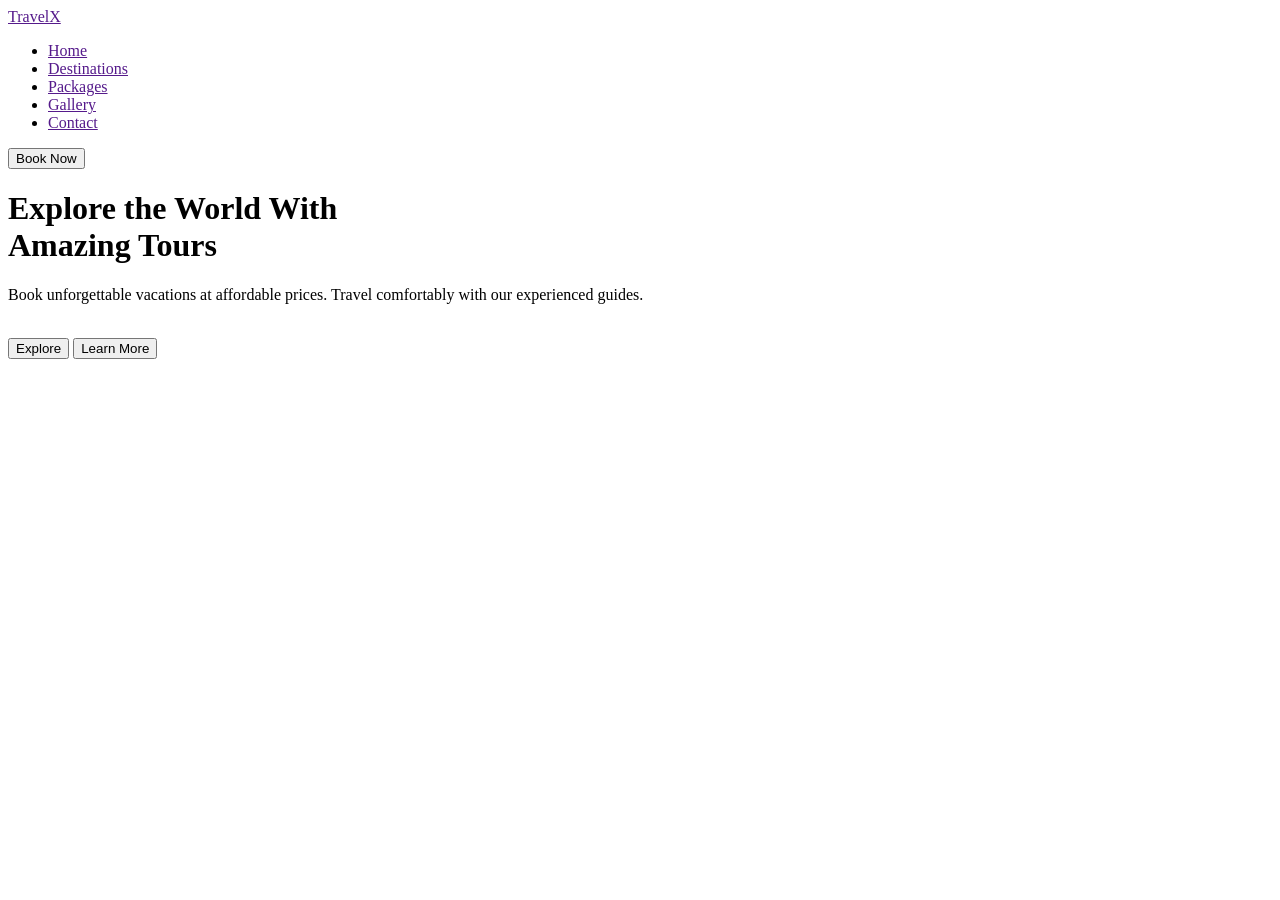
==== index.html @ a36e6c26 "Buttons and 1st section image updates" ====
<!DOCTYPE html>
<html lang="en">
<head>
    <meta charset="UTF-8">
    <meta name="viewport" content="width=device-width, initial-scale=1.0">
    <title>TravelX</title>
    <script src="https://cdn.tailwindcss.com"></script>
</head>
<body class="font-sans text-gray-800 bg-white">

    <header class="bg-white py-5 px-8 flex items-center justify-between sticky   ">
        <a class="text-2xl font-bold text-blue-600" href="">TravelX</a>

        <nav>
            <ul class="flex items-center gap-8  font-medium text-gray-700">
                <li><a href="">Home</a></li>
                <li><a href="">Destinations</a></li>
                <li><a href="">Packages</a></li>
                <li><a href="">Gallery</a></li>
                <li><a href="">Contact</a></li>
            </ul>
        </nav>
        <button>Book Now</button>

    </header>

    <div class="bg-blue-600 text-white py-16 px-8">
        <div class="max-w-7xl  grid grid-cols-2 gap-12 items-center">

            <div>
                <h1 class="text-4xl font-bold leading-tight">
                    Explore the World With <br> Amazing Tours
                </h1>

                <p class="text-blue-100 text-base max-w-md leading-relaxed">
                    Book unforgettable vacations at affordable prices.
                    Travel comfortably with our experienced guides.
                </p>
                <br>

                <div class="flex items-center gap-6">
                    <button class=" box-content bg-white text-blue-600 box-border-4 px-[9px] py-[5px] rounded-[5px] ">Explore</button>
                    <button class="bg-transparent border border-white text-white px-[9px] py-[5px] rounded-[5px]">Learn More</button>
                </div>
            </div>

            <div>
                <img class="rounded-2.1 border border-blue-600 rounded-[10px]"
                    src="https://images.unsplash.com/photo-1507525428034-b723cf961d3e?w=800"
                    alt="">
            </div>

        </div>
    </div>

</body>
</html>
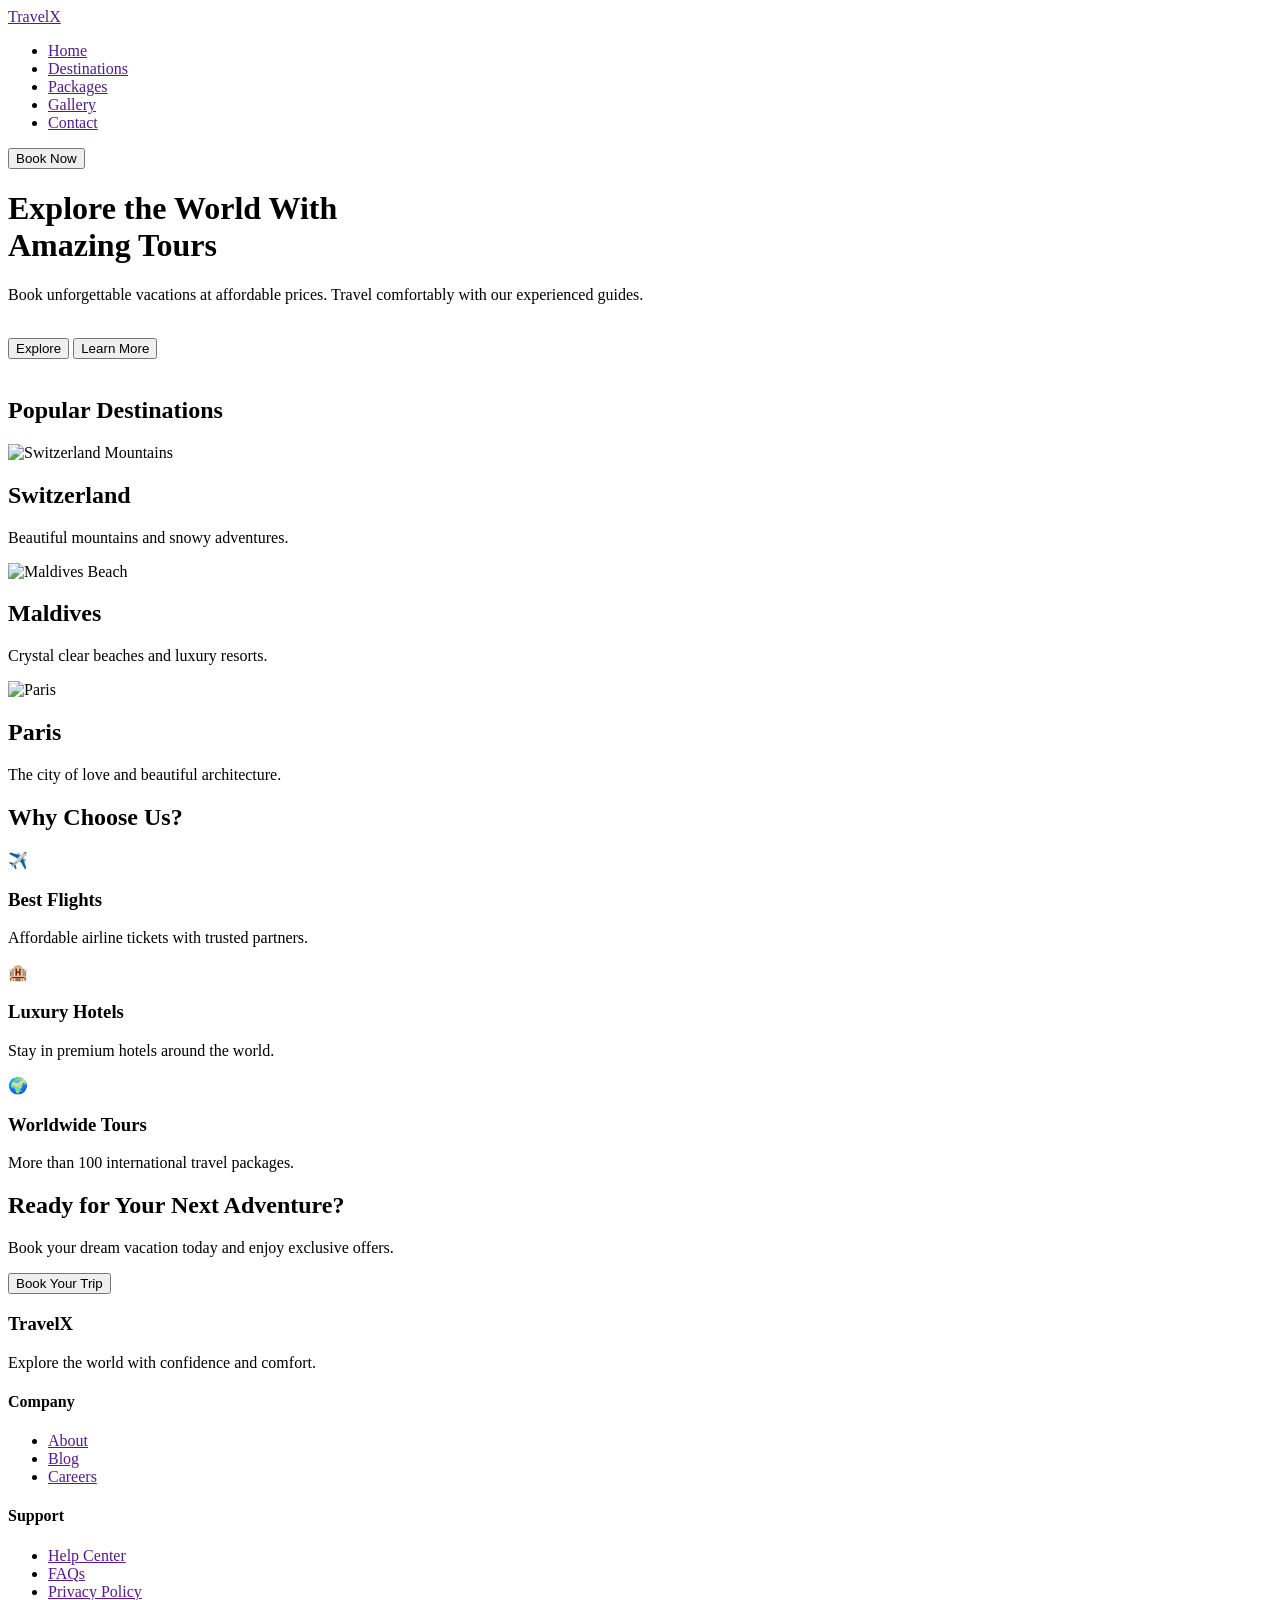
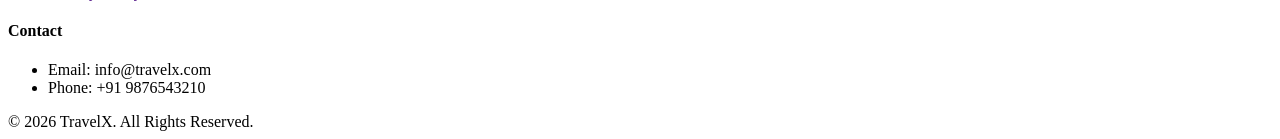
==== commit eb33b2cc: "main structure complete" ====
--- a/index.html
+++ b/index.html
@@ -1,3 +1,4 @@
+
 <!DOCTYPE html>
 <html lang="en">
 <head>
@@ -6,13 +7,15 @@
     <title>TravelX</title>
     <script src="https://cdn.tailwindcss.com"></script>
 </head>
+
 <body class="font-sans text-gray-800 bg-white">
 
-    <header class="bg-white py-5 px-8 flex items-center justify-between sticky   ">
+    <header class="bg-white py-5 px-8 flex items-center justify-between sticky top-0">
+
         <a class="text-2xl font-bold text-blue-600" href="">TravelX</a>
 
         <nav>
-            <ul class="flex items-center gap-8  font-medium text-gray-700">
+            <ul class="flex items-center gap-8 font-medium text-gray-700">
                 <li><a href="">Home</a></li>
                 <li><a href="">Destinations</a></li>
                 <li><a href="">Packages</a></li>
@@ -20,38 +23,172 @@
                 <li><a href="">Contact</a></li>
             </ul>
         </nav>
-        <button>Book Now</button>
+
+        <button class="bg-blue-600 text-white px-5 py-2 rounded-lg">Book Now</button>
 
     </header>
 
     <div class="bg-blue-600 text-white py-16 px-8">
-        <div class="max-w-7xl  grid grid-cols-2 gap-12 items-center">
+
+        <div class="max-w-7xl mx-auto grid grid-cols-2 gap-12 items-center">
 
             <div>
-                <h1 class="text-4xl font-bold leading-tight">
-                    Explore the World With <br> Amazing Tours
-                </h1>
+                <h1 class="text-4xl font-bold leading-tight">Explore the World With <br> Amazing Tours</h1>
 
-                <p class="text-blue-100 text-base max-w-md leading-relaxed">
-                    Book unforgettable vacations at affordable prices.
-                    Travel comfortably with our experienced guides.
-                </p>
+                <p class="text-blue-100 text-base max-w-md leading-relaxed">Book unforgettable vacations at affordable prices. Travel comfortably with our experienced guides.</p>
+
                 <br>
 
                 <div class="flex items-center gap-6">
-                    <button class=" box-content bg-white text-blue-600 box-border-4 px-[9px] py-[5px] rounded-[5px] ">Explore</button>
+                    <button class="box-border bg-white text-blue-600 px-[9px] py-[5px] rounded-[5px]">Explore</button>
                     <button class="bg-transparent border border-white text-white px-[9px] py-[5px] rounded-[5px]">Learn More</button>
                 </div>
             </div>
 
             <div>
-                <img class="rounded-2.1 border border-blue-600 rounded-[10px]"
-                    src="https://images.unsplash.com/photo-1507525428034-b723cf961d3e?w=800"
-                    alt="">
+                <img class="border border-blue-600 rounded-[10px]" src="https://images.unsplash.com/photo-1507525428034-b723cf961d3e?w=800" alt="">
             </div>
 
         </div>
     </div>
 
+    <div id="destinations" class="bg-slate-50 py-20 px-8">
+
+        <div class="max-w-6xl mx-auto">
+
+            <h2 class="text-3xl font-bold text-center text-gray-900 mb-12">Popular Destinations</h2>
+
+            <div class="grid grid-cols-3 gap-8">
+
+                <div class="bg-white rounded-xl shadow-md overflow-hidden hover:shadow-lg transition">
+
+                    <img src="https://images.unsplash.com/photo-1493558103817-58b2924bce98?w=600" alt="Switzerland Mountains" class="w-full h-48 object-cover">
+
+                    <div class="p-6">
+                        <h2 class="text-xl font-bold text-gray-900 mb-2">Switzerland</h2>
+                        <p class="text-gray-500 text-sm leading-relaxed">Beautiful mountains and snowy adventures.</p>
+                    </div>
+
+                </div>
+
+                <div class="bg-white rounded-xl shadow-md overflow-hidden hover:shadow-lg transition">
+
+                    <img src="https://static.vecteezy.com/system/resources/thumbnails/054/876/032/small/mirror-image-snow-capped-mountain-peaks-reflected-in-pristine-lake-free-photo.jpg" alt="Maldives Beach" class="w-full h-48 object-cover">
+
+                    <div class="p-6">
+                        <h2 class="text-xl font-bold text-gray-900">Maldives</h2>
+                        <p class="text-gray-500 leading-relaxed">Crystal clear beaches and luxury resorts.</p>
+                    </div>
+
+                </div>
+
+                <div class="bg-white rounded-xl shadow-md overflow-hidden hover:shadow-lg transition">
+
+                    <img src="https://images.unsplash.com/photo-1493558103817-58b2924bce98?w=600" alt="Paris" class="w-full h-48 object-cover">
+
+                    <div class="p-6">
+                        <h2 class="text-xl font-bold text-gray-900 mb-2">Paris</h2>
+                        <p class="text-gray-500 text-sm leading-relaxed">The city of love and beautiful architecture.</p>
+                    </div>
+
+                </div>
+
+            </div>
+
+        </div>
+
+    </div>
+
+    <section id="features" class="bg-white py-20 px-8">
+
+        <div class="max-w-6xl mx-auto text-center">
+
+            <h2 class="text-3xl font-bold text-gray-900 mb-16">Why Choose Us?</h2>
+
+            <div class="grid grid-cols-3 gap-12">
+
+                <div class="flex flex-col items-center">
+                    <div class="text-5xl mb-4">✈️</div>
+                    <h3 class="text-xl font-bold text-gray-900 mb-2">Best Flights</h3>
+                    <p class="text-gray-500 text-sm">Affordable airline tickets with trusted partners.</p>
+                </div>
+
+                <div class="flex flex-col items-center">
+                    <div class="text-5xl mb-4">🏨</div>
+                    <h3 class="text-xl font-bold text-gray-900 mb-2">Luxury Hotels</h3>
+                    <p class="text-gray-500 text-sm">Stay in premium hotels around the world.</p>
+                </div>
+
+                <div class="flex flex-col items-center">
+                    <div class="text-5xl mb-4">🌍</div>
+                    <h3 class="text-xl font-bold text-gray-900 mb-2">Worldwide Tours</h3>
+                    <p class="text-gray-500 text-sm">More than 100 international travel packages.</p>
+                </div>
+
+            </div>
+        </div>
+    </section>
+
+    <section class="bg-blue-600 text-white py-20 px-8 text-center">
+
+        <div class="max-w-3xl mx-auto space-y-6">
+
+            <h2 class="text-4xl font-bold">Ready for Your Next Adventure?</h2>
+
+            <p class="text-blue-100 text-lg">Book your dream vacation today and enjoy exclusive offers.</p>
+
+            <div class="pt-2">
+                <button class="bg-white text-blue-600 hover:bg-gray-100 font-semibold text-sm px-8 py-3.5 rounded-md shadow-sm transition">Book Your Trip</button>
+            </div>
+
+        </div>
+    </section>
+
+    <footer class="bg-slate-900 text-gray-300 pt-16 pb-8 px-8">
+
+        <div class="max-w-6xl mx-auto">
+
+            <div class="grid grid-cols-4 gap-10 pb-12">
+
+                <div class="space-y-4">
+                    <h3 class="text-2xl font-bold text-white">TravelX</h3>
+                    <p class="text-sm text-gray-400 leading-relaxed max-w-xs">Explore the world with confidence and comfort.</p>
+                </div>
+
+                <div>
+                    <h4 class="text-white font-semibold mb-4">Company</h4>
+                    <ul class="space-y-2.5 text-sm text-gray-400">
+                        <li><a href="" class="hover:text-white transition">About</a></li>
+                        <li><a href="" class="hover:text-white transition">Blog</a></li>
+                        <li><a href="" class="hover:text-white transition">Careers</a></li>
+                    </ul>
+                </div>
+
+                <div>
+                    <h4 class="text-white font-semibold mb-4">Support</h4>
+                    <ul class="space-y-2.5 text-sm text-gray-400">
+                        <li><a href="" class="hover:text-white transition">Help Center</a></li>
+                        <li><a href="" class="hover:text-white transition">FAQs</a></li>
+                        <li><a href="" class="hover:text-white transition">Privacy Policy</a></li>
+                    </ul>
+                </div>
+
+                <div>
+                    <h4 class="text-white font-semibold mb-4">Contact</h4>
+                    <ul class="space-y-2.5 text-sm text-gray-400">
+                        <li>Email: info@travelx.com</li>
+                        <li>Phone: +91 9876543210</li>
+                    </ul>
+                </div>
+
+            </div>
+
+            <div class="border-t border-slate-800 pt-8 text-center text-sm text-gray-400">
+                © 2026 TravelX. All Rights Reserved.
+            </div>
+
+        </div>
+    </footer>
+
 </body>
 </html>
